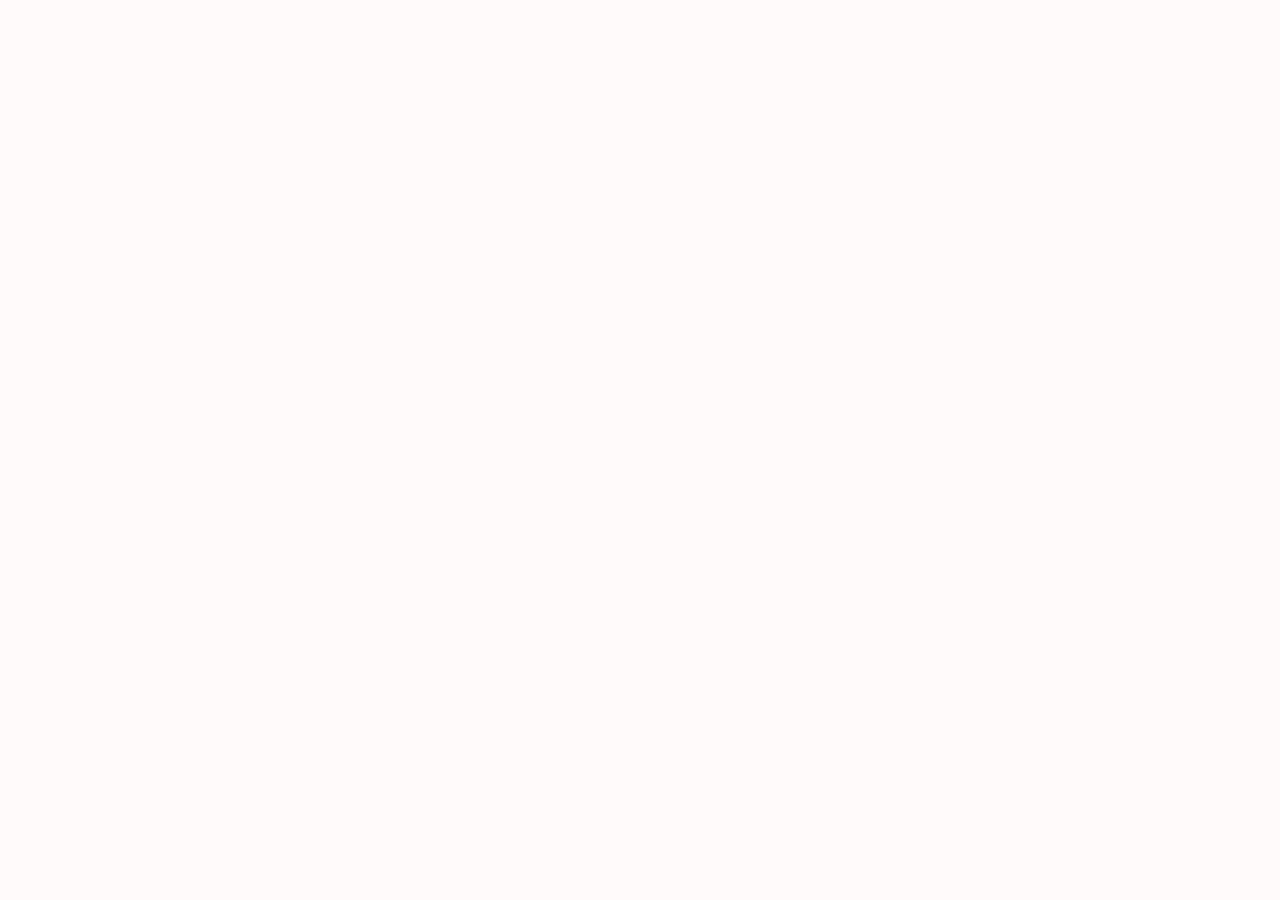
==== bakingcookies.html @ 286a2fc5 "Create bakingcookies.html" ====
<!DOCTYPE html >
<html>

<head>
<meta charset="utf-8">
<title>Baking Yummy Holiday Treats</title>
<link href='http://fonts.googleapis.com/css?family=Marko+One' rel='stylesheet' type='text/css'>
<link rel="stylesheet" href="stylesheet.css" > 
</head>

<style>
body {
  background-color: #00000;
  margin: 0 10%;
  font-family: sans-serif;
  }

h1 {
  text-align: center;
  font-family: serif;
  font-weight: normal;
  text-transform: uppercase;
  border-bottom: 1px solid #57b1dc;
  margin-top: 30px;
}

h2 {
  color: #d1633c;
  font-size: 1em;
}
img {
	max-width: 100%;
}
</style>
---- stylesheet.css ----
@charset "UTF-8";
body {
  font-family: Ariel, serif;
  font-size: 100%;
  line-height: 175%;
  margin: 0 15% 0;
  background: #FFFAFA url(hollyberry.png) no-repeat center 100px fixed;
}
header {
  margin-top: 0;
  padding: 3em 1em 2em 1em;
  text-align: center;
  background: url(hollygroup.jpg) center top repeat-x;
  background: 
    url(hollygroup.jpg) left top repeat-y,
    url(hollygroup.jpg) right top repeat-y,
    url(hollygroup.jpg) 90% bottom no-repeat;
  background-color: rgba(139,0,0,.5);
}

a {
  text-decoration: none;
}
a:link {
  color: #8B0000;
}
a:visited {
  color: #2E8B57;
}
a:focus, a:hover {
  color: #3CB371;
  background-color: #fff;
}
a:active {
  color: #f0f;
  background-color: #fff;
}


h1 {
  font: bold 1.5em Ariel, serif;
  text-shadow: .05em .05em .1em lightslategray;
  color: #7a1537;
}
h2 {
  font-size: 1em;
  text-transform: uppercase;
  letter-spacing: .5em;
  text-align: center;
  color: #7a1537;
}
dt {
  font-weight: bold;
}
strong {
  font-style: italic;
}
ul {
  list-style-type: none;
  margin: 0;
  padding: 0;
}
#info p {
  font-style: italic;
}
.price {
  font-family: Ariel, serif;
  font-style: italic;
}
p.warning, sup {
  font-size: small;
}
.label {
  font-weight: bold;
  font-variant: small-caps;
  font-style: normal;
}

h2 + p {
  text-align: center;
  font-style: italic;
}
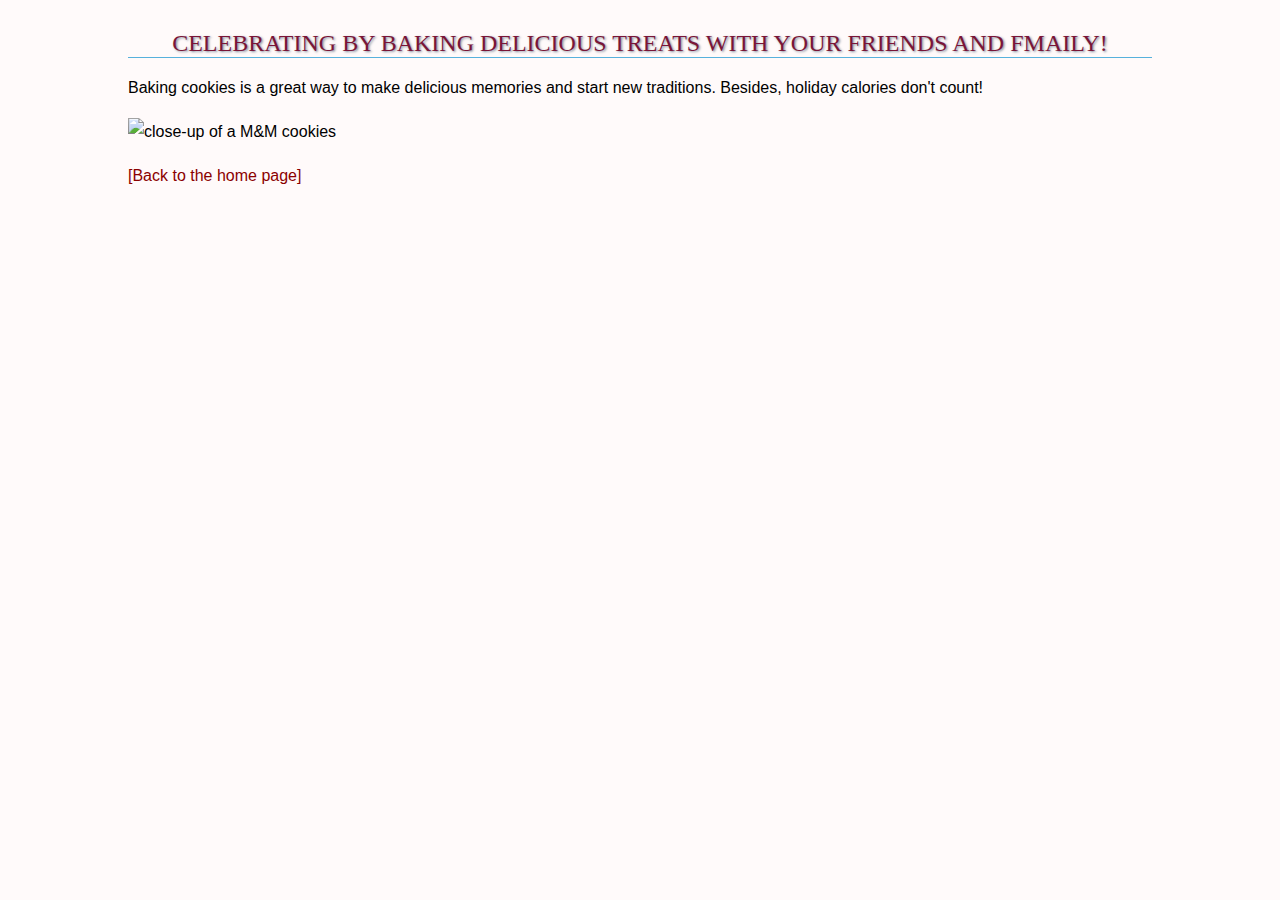
==== commit beeadceb: "Update bakingcookies.html" ====
--- a/bakingcookies.html
+++ b/bakingcookies.html
@@ -32,3 +32,23 @@
 	max-width: 100%;
 }
 </style>
+</head>
+
+<body>
+
+
+<h1>Celebrating by baking delicious treats with your friends and fmaily!</h1>
+
+<p> Baking cookies is a great way to make delicious memories and start new traditions. Besides, holiday calories don't count!
+
+<p>
+<picture>
+  <source media="(min-width: 480px)" srcset="mmxmascookies.png 800w, cupcake1.png 1200w" sizes="80vw">
+  <img src="mmxmascookies.png" alt="close-up of a M&M cookies">
+</picture>
+
+<p><a href="index.html">[Back to the home page]</a></p>
+
+</body>
+</html>
+
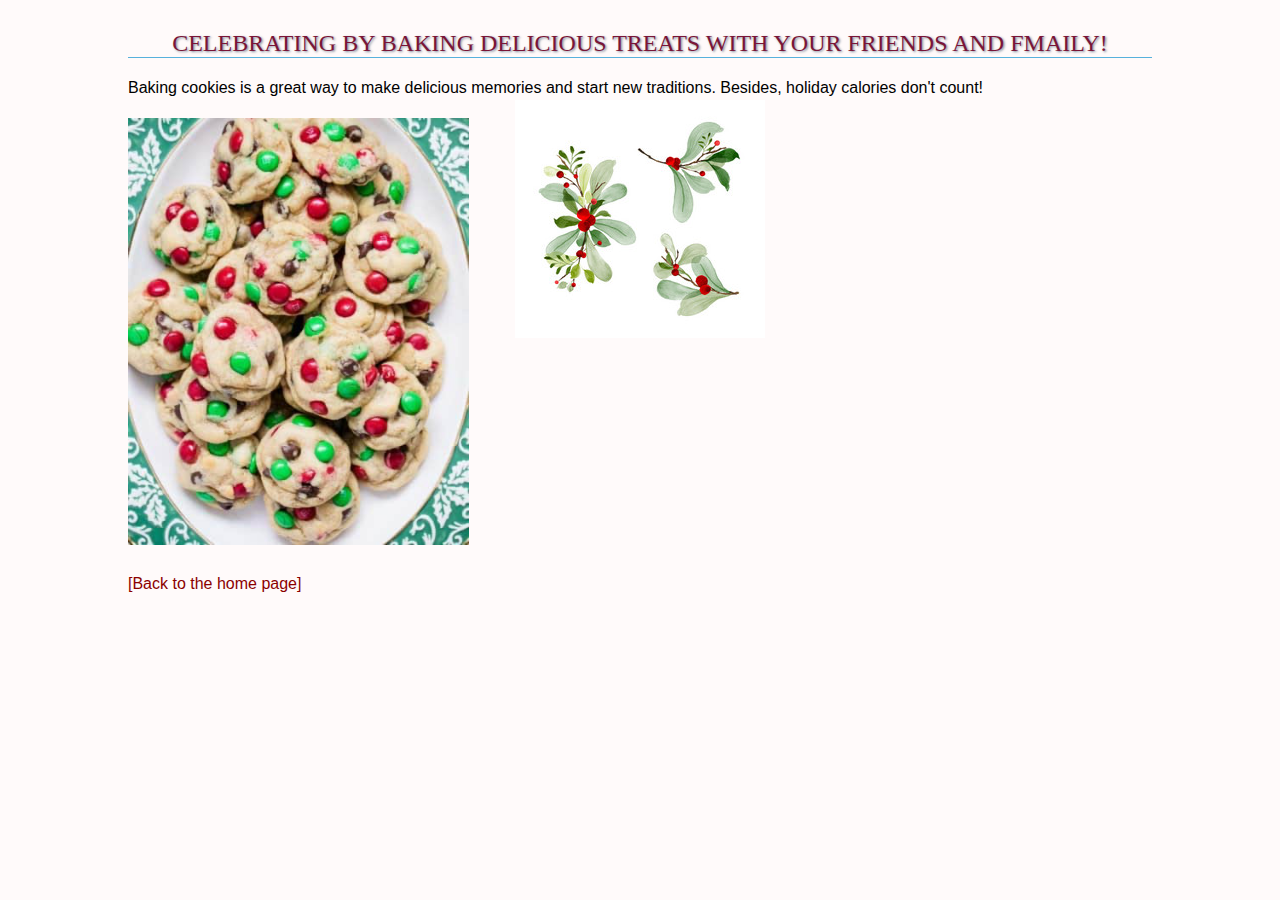
==== commit 85b87cbc: "Update bakingcookies.html" ====
--- a/bakingcookies.html
+++ b/bakingcookies.html
@@ -43,8 +43,8 @@
 
 <p>
 <picture>
-  <source media="(min-width: 480px)" srcset="mmxmascookies.png 800w, cupcake1.png 1200w" sizes="80vw">
-  <img src="mmxmascookies.png" alt="close-up of a M&M cookies">
+  <source media="(min-width: 480px)" srcset="mmimages/mmxmascookies.png 800w, mmimages/mmxmascookies.png 1200w" sizes="80vw">
+  <img src="mmimages/mmxmascookies.png" alt="close-up of a M&M cookies">
 </picture>
 
 <p><a href="index.html">[Back to the home page]</a></p>
--- a/stylesheet.css
+++ b/stylesheet.css
@@ -4,17 +4,17 @@
   font-size: 100%;
   line-height: 175%;
   margin: 0 15% 0;
-  background: #FFFAFA url(hollyberry.png) no-repeat center 100px fixed;
+  background: #FFFAFA url(mmimages/hollygroup.jpg) no-repeat center 100px fixed;
 }
 header {
   margin-top: 0;
   padding: 3em 1em 2em 1em;
   text-align: center;
-  background: url(hollygroup.jpg) center top repeat-x;
+  background: url(mmimages/hollyberryframe.jpeg) center top repeat-x 100px;
   background: 
-    url(hollygroup.jpg) left top repeat-y,
-    url(hollygroup.jpg) right top repeat-y,
-    url(hollygroup.jpg) 90% bottom no-repeat;
+    url(mmimages/hollyberryframe.jpeg) left top repeat-y,
+    url(mmimages/hollyberryframe.jpeg) right top repeat-y,
+    url(mmimages/hollyberryframe.jpeg) 90% bottom no-repeat;
   background-color: rgba(139,0,0,.5);
 }
 
